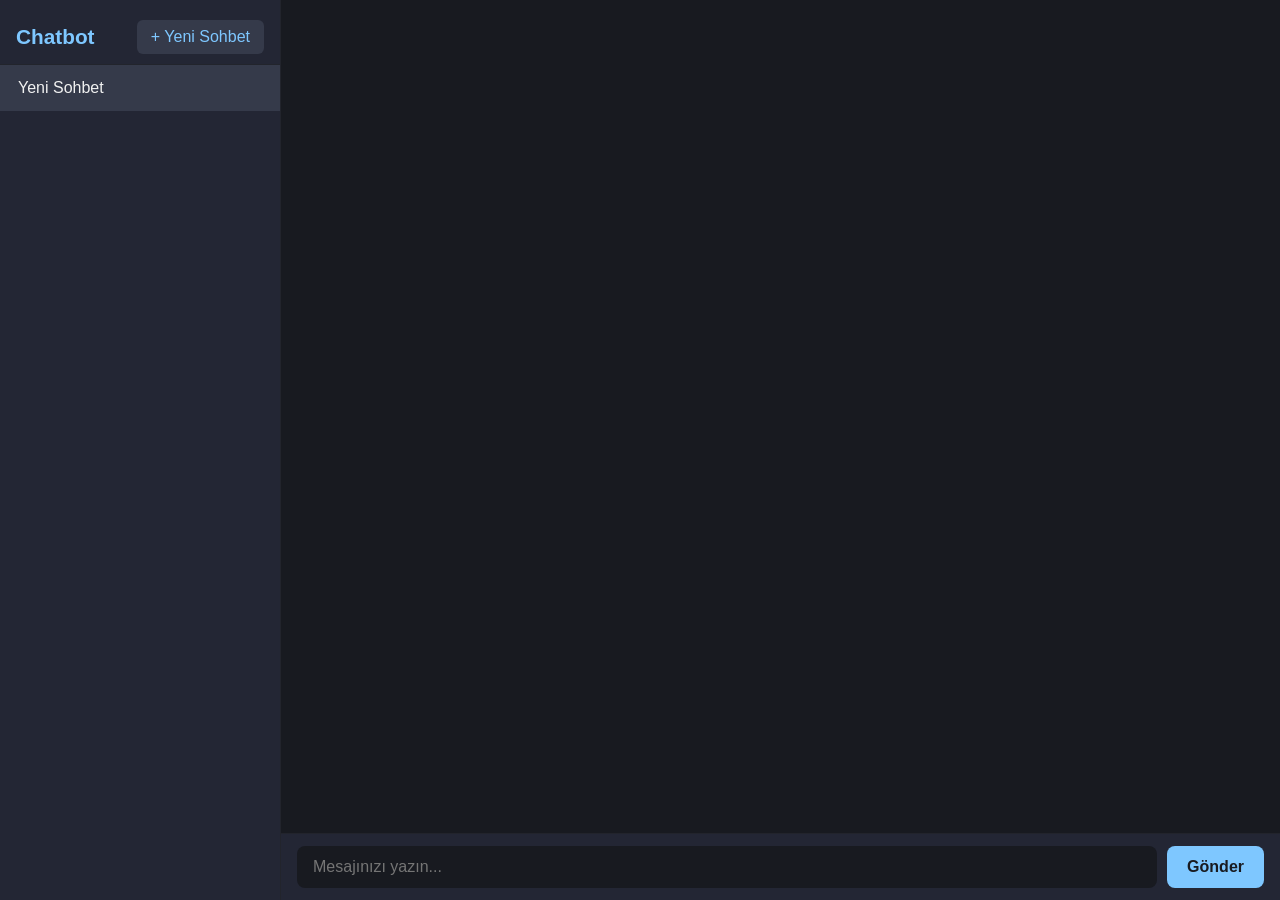
==== chatbot/public/index.html @ 958679ae "Add modern UI, chat history, and new chat features" ====
<!DOCTYPE html>
<html lang="en">
<head>
  <meta charset="UTF-8" />
  <meta name="viewport" content="width=device-width, initial-scale=1.0" />
  <title>AI-powered Chatbot</title>
  <link rel="stylesheet" href="style.css" />
</head>
<body>
  <div class="main-container">
    <aside class="sidebar">
      <div class="sidebar-header">
        <h2>Chatbot</h2>
        <button id="new-chat">+ Yeni Sohbet</button>
      </div>
      <ul id="chat-history" class="chat-history">
        <!-- Sohbet geçmişi burada listelenecek -->
      </ul>
    </aside>
    <section class="chat-section">
      <div class="chat-window" id="chat-window">
        <!-- Mesajlar burada görünecek -->
      </div>
      <form id="chat-form">
        <input type="text" id="user-input" placeholder="Mesajınızı yazın..." autocomplete="off" required />
        <button type="submit">Gönder</button>
      </form>
    </section>
  </div>
  <script src="script.js"></script>
</body>
</html>
---- chatbot/public/style.css ----
body {
  font-family: 'Segoe UI', Arial, sans-serif;
  background: #181a20;
  color: #f1f1f1;
  margin: 0;
  height: 100vh;
}

.main-container {
  display: flex;
  height: 100vh;
}

.sidebar {
  width: 280px;
  background: #232634;
  display: flex;
  flex-direction: column;
  border-right: 1px solid #22242c;
}

.sidebar-header {
  display: flex;
  align-items: center;
  justify-content: space-between;
  padding: 20px 16px 10px 16px;
  border-bottom: 1px solid #22242c;
}

.sidebar-header h2 {
  font-size: 1.3rem;
  margin: 0;
  color: #7ec7ff;
}

#new-chat {
  background: #353a4a;
  color: #7ec7ff;
  border: none;
  padding: 8px 14px;
  border-radius: 6px;
  cursor: pointer;
  font-size: 1rem;
  transition: background 0.2s;
}
#new-chat:hover {
  background: #2a2e3a;
}

.chat-history {
  list-style: none;
  padding: 0;
  margin: 0;
  flex: 1;
  overflow-y: auto;
}

.chat-history li {
  padding: 14px 18px;
  cursor: pointer;
  border-bottom: 1px solid #232634;
  color: #f1f1f1;
  transition: background 0.2s;
}
.chat-history li.active, .chat-history li:hover {
  background: #353a4a;
}

.chat-section {
  flex: 1;
  display: flex;
  flex-direction: column;
  background: #181a20;
}

.chat-window {
  flex: 1;
  padding: 32px 24px 16px 24px;
  overflow-y: auto;
  display: flex;
  flex-direction: column;
  gap: 12px;
}

.message {
  max-width: 70%;
  padding: 14px 18px;
  border-radius: 14px;
  font-size: 1.08rem;
  word-break: break-word;
  margin-bottom: 2px;
  box-shadow: 0 2px 8px rgba(0,0,0,0.08);
}

.message.user {
  background: linear-gradient(90deg, #2a2e3a 60%, #353a4a 100%);
  align-self: flex-end;
  color: #7ec7ff;
}

.message.bot {
  background: linear-gradient(90deg, #232634 60%, #2a2e3a 100%);
  align-self: flex-start;
  color: #f1f1f1;
}

form {
  display: flex;
  border-top: 1px solid #22242c;
  background: #232634;
  padding: 12px 16px;
}

input {
  flex: 1;
  padding: 12px 16px;
  border: none;
  border-radius: 8px;
  background: #181a20;
  color: #f1f1f1;
  font-size: 1rem;
  outline: none;
  margin-right: 10px;
}

button[type="submit"] {
  background: #7ec7ff;
  color: #181a20;
  border: none;
  padding: 12px 20px;
  border-radius: 8px;
  font-size: 1rem;
  cursor: pointer;
  font-weight: bold;
  transition: background 0.2s;
}
button[type="submit"]:hover {
  background: #4fa3e3;
}

@media (max-width: 700px) {
  .main-container {
    flex-direction: column;
  }
  .sidebar {
    width: 100%;
    height: 120px;
    flex-direction: row;
    border-right: none;
    border-bottom: 1px solid #22242c;
  }
  .chat-section {
    flex: 1;
  }
}
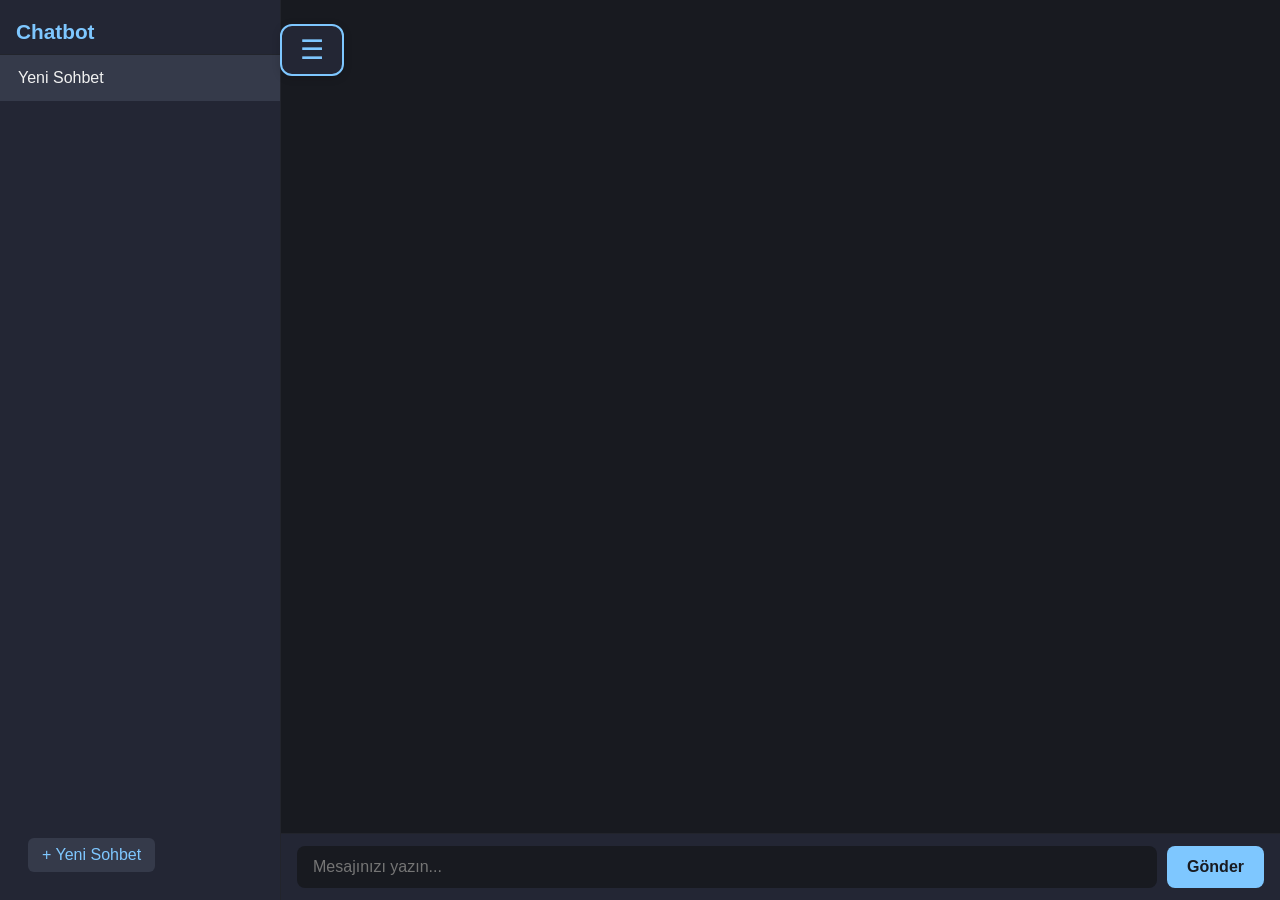
==== commit c32fb597: "Live version added" ====
--- a/chatbot/public/index.html
+++ b/chatbot/public/index.html
@@ -8,7 +8,8 @@
 </head>
 <body>
   <div class="main-container">
-    <aside class="sidebar">
+    <button id="sidebar-toggle" title="Toggle sidebar">☰</button>
+    <aside class="sidebar" id="sidebar">
       <div class="sidebar-header">
         <h2>Chatbot</h2>
         <button id="new-chat">+ Yeni Sohbet</button>
--- a/chatbot/public/style.css
+++ b/chatbot/public/style.css
@@ -9,6 +9,7 @@
 .main-container {
   display: flex;
   height: 100vh;
+  position: relative;
 }
 
 .sidebar {
@@ -17,6 +18,15 @@
   display: flex;
   flex-direction: column;
   border-right: 1px solid #22242c;
+  transition: width 0.3s cubic-bezier(.4,2,.6,1), min-width 0.3s cubic-bezier(.4,2,.6,1);
+  min-width: 280px;
+  overflow: hidden;
+}
+
+.sidebar.collapsed {
+  width: 0;
+  min-width: 0;
+  border-right: none;
 }
 
 .sidebar-header {
@@ -25,6 +35,60 @@
   justify-content: space-between;
   padding: 20px 16px 10px 16px;
   border-bottom: 1px solid #22242c;
+  gap: 8px;
+}
+
+/* Menü düğmesi için modern görünüm ve animasyon */
+#sidebar-toggle {
+  position: fixed;
+  top: 24px;
+  left: 32px;
+  z-index: 1001;
+  background: #232634;
+  border: 2px solid #7ec7ff;
+  color: #7ec7ff;
+  font-size: 1.7rem;
+  cursor: pointer;
+  border-radius: 12px;
+  padding: 8px 18px;
+  transition: transform 0.3s cubic-bezier(.4,0,.2,1), box-shadow 0.3s, background 0.2s, border 0.2s;
+  box-shadow: 0 2px 8px rgba(0,0,0,0.15);
+}
+#sidebar-toggle:hover {
+  background: #2a2e3a;
+  border-color: #4fa3e3;
+  box-shadow: 0 4px 16px rgba(0,0,0,0.25);
+}
+
+/* Menü açıkken buton ve sidebar birlikte kayar */
+.menu-open #sidebar-toggle {
+  left: 280px;
+}
+.menu-open .sidebar {
+  /* sidebar zaten açık, ekstra bir şey gerekmez */
+}
+
+/* Sidebar kapalıyken buton sola döner */
+.sidebar.collapsed + .chat-section {
+  /* chat-section sola genişler, buton sabit kalır */
+}
+
+/* Responsive için düzeltme */
+@media (max-width: 700px) {
+  #sidebar-toggle {
+    left: 20px;
+    top: 20px;
+    transform: none !important;
+  }
+  .menu-open #sidebar-toggle {
+    transform: none !important;
+  }
+}
+
+.sidebar.collapsed .sidebar-header h2,
+.sidebar.collapsed .sidebar-header #new-chat,
+.sidebar.collapsed .chat-history {
+  display: none;
 }
 
 .sidebar-header h2 {
@@ -42,6 +106,9 @@
   cursor: pointer;
   font-size: 1rem;
   transition: background 0.2s;
+  bottom: 28px;
+  left: 28px;
+  position: absolute;
 }
 #new-chat:hover {
   background: #2a2e3a;
